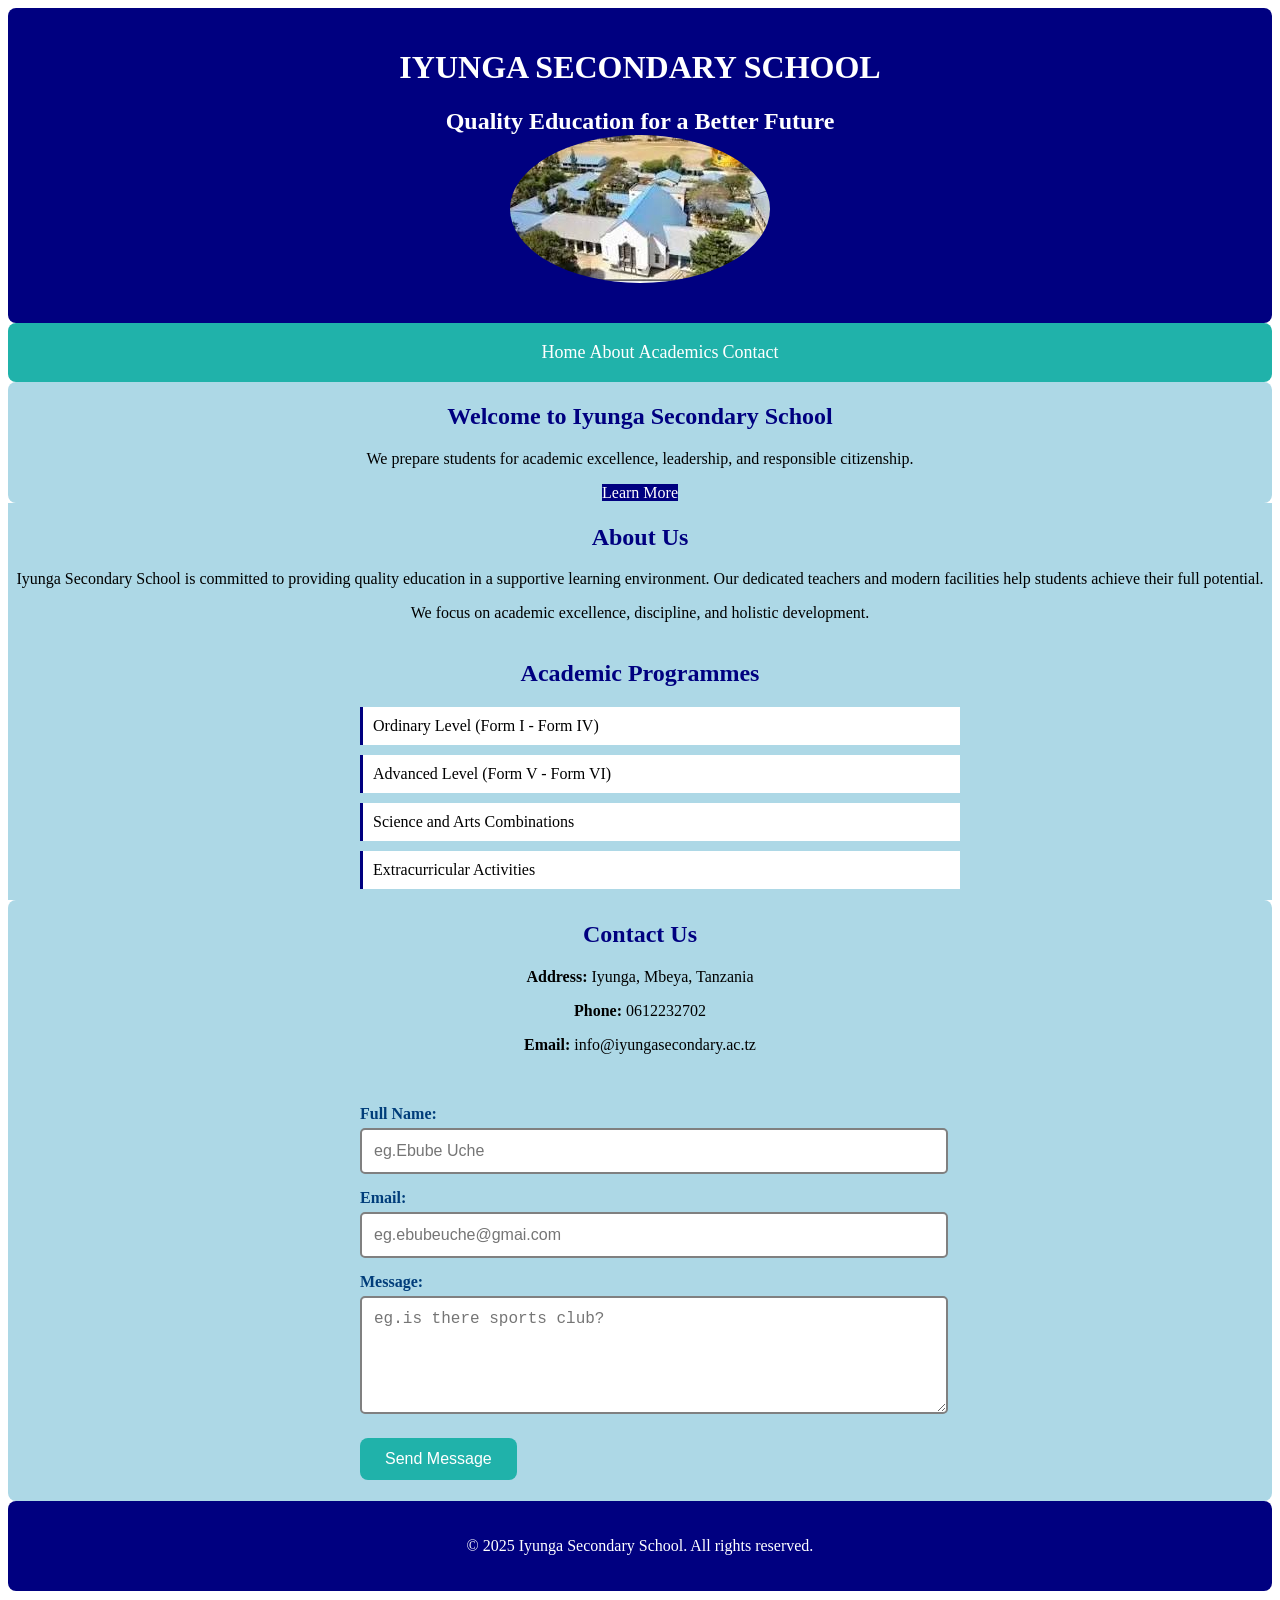
==== j.html @ e3e73d94 "html updates" ====
<!DOCTYPE html>
<html lang="en">
<head>
    <meta charset="UTF-8">
    <meta name="viewport" content="width=device-width, initial-scale=1.0">
    <meta name="description" content="Iyunga Secondary School - Quality education for a better future.">
    <title>Iyunga Secondary School | Home</title>
    <link rel="stylesheet" href="style.css">
</head>
<body>

    <!-- Header Section -->
    <header class="j">
        <div class="m">
            <h1>IYUNGA SECONDARY SCHOOL</h1>
            <h2>Quality Education for a Better Future</h>
                <img src="iyunga photos.jpg" alt="">
        </div>
    </header>

    <!-- Navigation Bar -->
    <nav class="main-nav">
        <div class="container">
            <ul>
                <li><a href="#home">Home</a></li>
                <li><a href="#about">About</a></li>
                <li><a href="#academics">Academics</a></li>
                <li><a href="#contact">Contact</a></li>
            </ul>
        </div>
    </nav>

    <!-- Main Content -->
    <main>

        <!-- Hero Section -->
        <section id="home" class="hero">
            <div class="container">
                <h2>Welcome to Iyunga Secondary School</h2>
                <picture></picture>
                <p>We prepare students for academic excellence, leadership, and responsible citizenship.</p>
                <a href="#about" class="btn">Learn More</a>
            </div>
        </section>

        <!-- About Section -->
             <section id="about" class="about">
            <div class="container">
                <h2>About Us</h2>
                <p>Iyunga Secondary School is committed to providing quality education in a supportive learning environment. Our dedicated teachers and modern facilities help students achieve their full potential.</p>
                <p>We focus on academic excellence, discipline, and holistic development.</p>
            </div>
        </section>

        <!-- Academics Section -->
        <section id="academics" class="academics">
            <div class="container">
                <h2>Academic Programmes</h2>
                <ul>
                    <li>Ordinary Level (Form I - Form IV)</li>
                    <li>Advanced Level (Form V - Form VI)</li>
                    <li>Science and Arts Combinations</li>
                    <li>Extracurricular Activities</li>
                </ul>
        </section>

        <!-- Contact Section -->
        <section id="contact" class="contact">
            <div class="container">
                <h2>Contact Us</h2>
                <p><strong>Address:</strong> Iyunga, Mbeya, Tanzania</p>
                <p><strong>Phone:</strong> 0612232702</p>
                <p><strong>Email:</strong> info@iyungasecondary.ac.tz</p>

                <form action="#" method="post">
                    <label for="name">Full Name:</label>
                    <input type="text" id="name" name="name" placeholder="eg.Ebube Uche ">

                    <label for="email">Email:</label>
                    <input type="email" id="email" name="email" placeholder="eg.ebubeuche@gmai.com" required pl>

                    <label for="message">Message:</label>
                    <textarea id="message" name="message" rows="5" placeholder="eg.is there sports club?" required></textarea>

                    <button type="submit">Send Message</button>
                </form>
            </div>
        </section>

    </main>

    <!-- Footer Section -->
    <footer class="site-footer">
        <div class="container">
            <p>&copy; 2025 Iyunga Secondary School. All rights reserved.</p>
        </div>
    </footer>

    <script src="js/script.js"></script>
</body>
</html>
---- style.css ----
/*header section*/
header{
    text-align: center;
    background-color: navy;
    padding: 20px;
    color: white;
    border-radius: 8px;
}
    .j img{
        display: block;
        width: auto;
        height: auto;
        border-radius: 50%;
        overflow: hidden;
        margin: auto;
        max-width: 100%;
    }

/*navigations*/
.main-nav ul{
    display: flex;
    list-style: none;
    align-items: center;
    justify-content: center;
}
.main-nav li{
    display: inline-block;
    margin: 2px;
}
.main-nav {
    background-color: lightseagreen;
    padding: 1px;
    border-radius: 8px;
}
.main-nav a{
    color: white;
    text-decoration: none;
    font-size: 18px;
    display: block;
}
.main-nav a:hover{
    background-color: navy;
}
/*hero section*/
.hero{
    text-align: center;
    background-color: lightblue;
    border-radius: 8px;
    padding: 1px;
}
.hero h2{
    color: navy;
    text-align: center;
}
.hero p{
    text-align: center;
}
.btn{
    background-color: navy;
    color: white;
    text-decoration: none;
    display: inline;
    padding:0 ;
}
.btn:hover{
    background-color: lightseagreen;
}
/*about section*/
.about{
    background-color: lightblue;
    padding: 1px;
}
.about h2{
    color: navy;
    text-align: center;
}
.about p{
    text-align: center;
}
/*academics*/
.academics{
    background-color: lightblue;
    padding: 1px;
}
.academics ul{
margin: auto;
list-style: none;
max-width: 600px;
} 
.academics li{
    background-color: white;
    border-left: solid navy;
    padding: 10px;
    margin: 10px 0;
}
.academics h2{
    color: navy;
    text-align: center;
}
/*contact*/
.contact{
    background-color: lightblue;
    border-radius: 8px;
    padding: 1px;
}
.contact h2{
    text-align: center;
    color: navy;
}
.contact p{
    text-align: center;
}
/*form*/
form {
    max-width: 600px;
    width: 100%;
    margin: 0 auto;
    padding: 20px;
    box-sizing: border-box;
}

form label {
    display: block;
    margin-top: 15px;
    margin-bottom: 5px;
    font-weight: bold;
    color: #003d7a;
}

form input,
form textarea {
    width: 100%;
    padding: 12px;
    border: 2px solid gray;
    border-radius: 5px;
    font-size: 16px;
}
form input:focus,
form textarea:focus {
    outline: none;
    border-color: #0066cc;
}

/* Submit button */
form button {
    margin-top: 20px;
    background-color: lightseagreen;
    color: white;
    border: none;
    padding: 12px 25px;
    border-radius: 8px;
    font-size: 16px;
    cursor: pointer;
}
form button:hover {
    background-color: navy;
}

/* ===== FOOTER ===== */
.site-footer {
    background-color: navy;
    color: white;
    text-align: center;
    padding: 20px;
    border-radius: 8px;
}
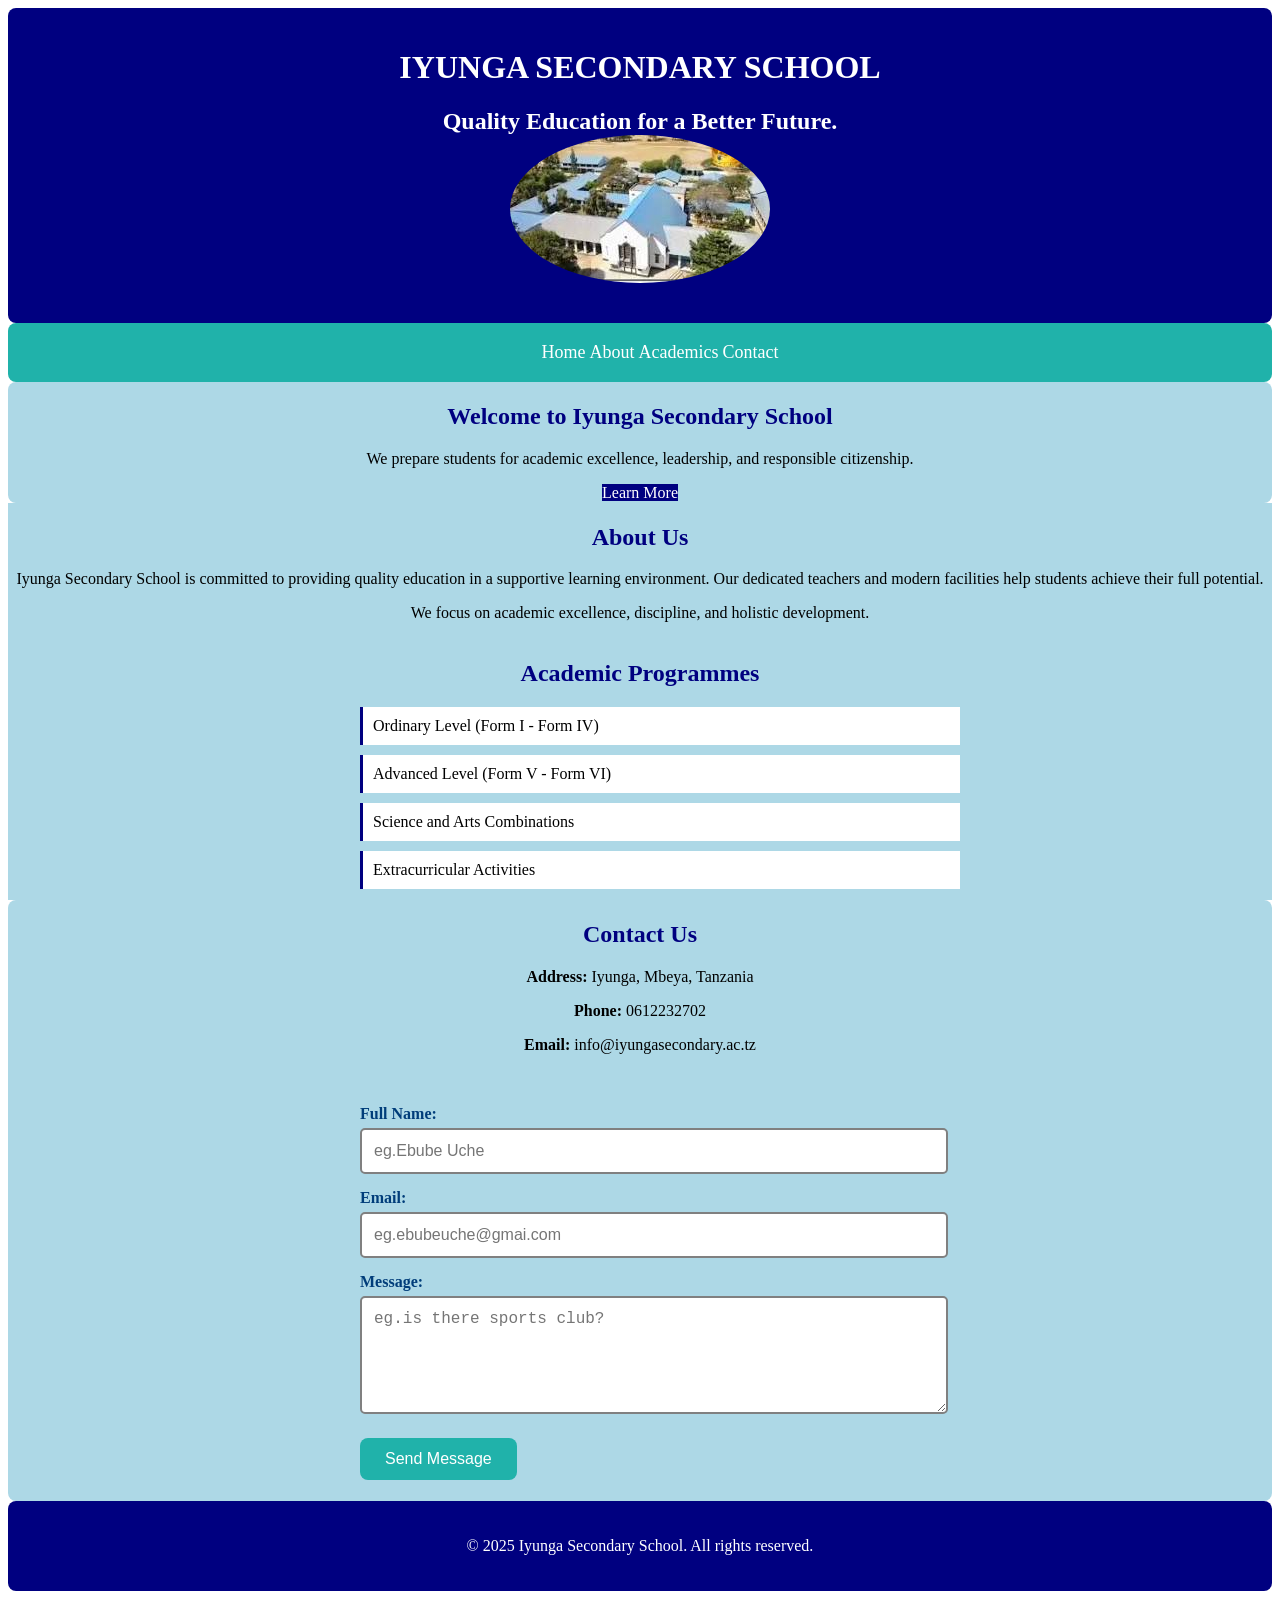
==== commit 186b9901: "update website" ====
--- a/j.html
+++ b/j.html
@@ -13,7 +13,7 @@
     <header class="j">
         <div class="m">
             <h1>IYUNGA SECONDARY SCHOOL</h1>
-            <h2>Quality Education for a Better Future</h>
+            <h2>Quality Education for a Better Future.</h>
                 <img src="iyunga photos.jpg" alt="">
         </div>
     </header>
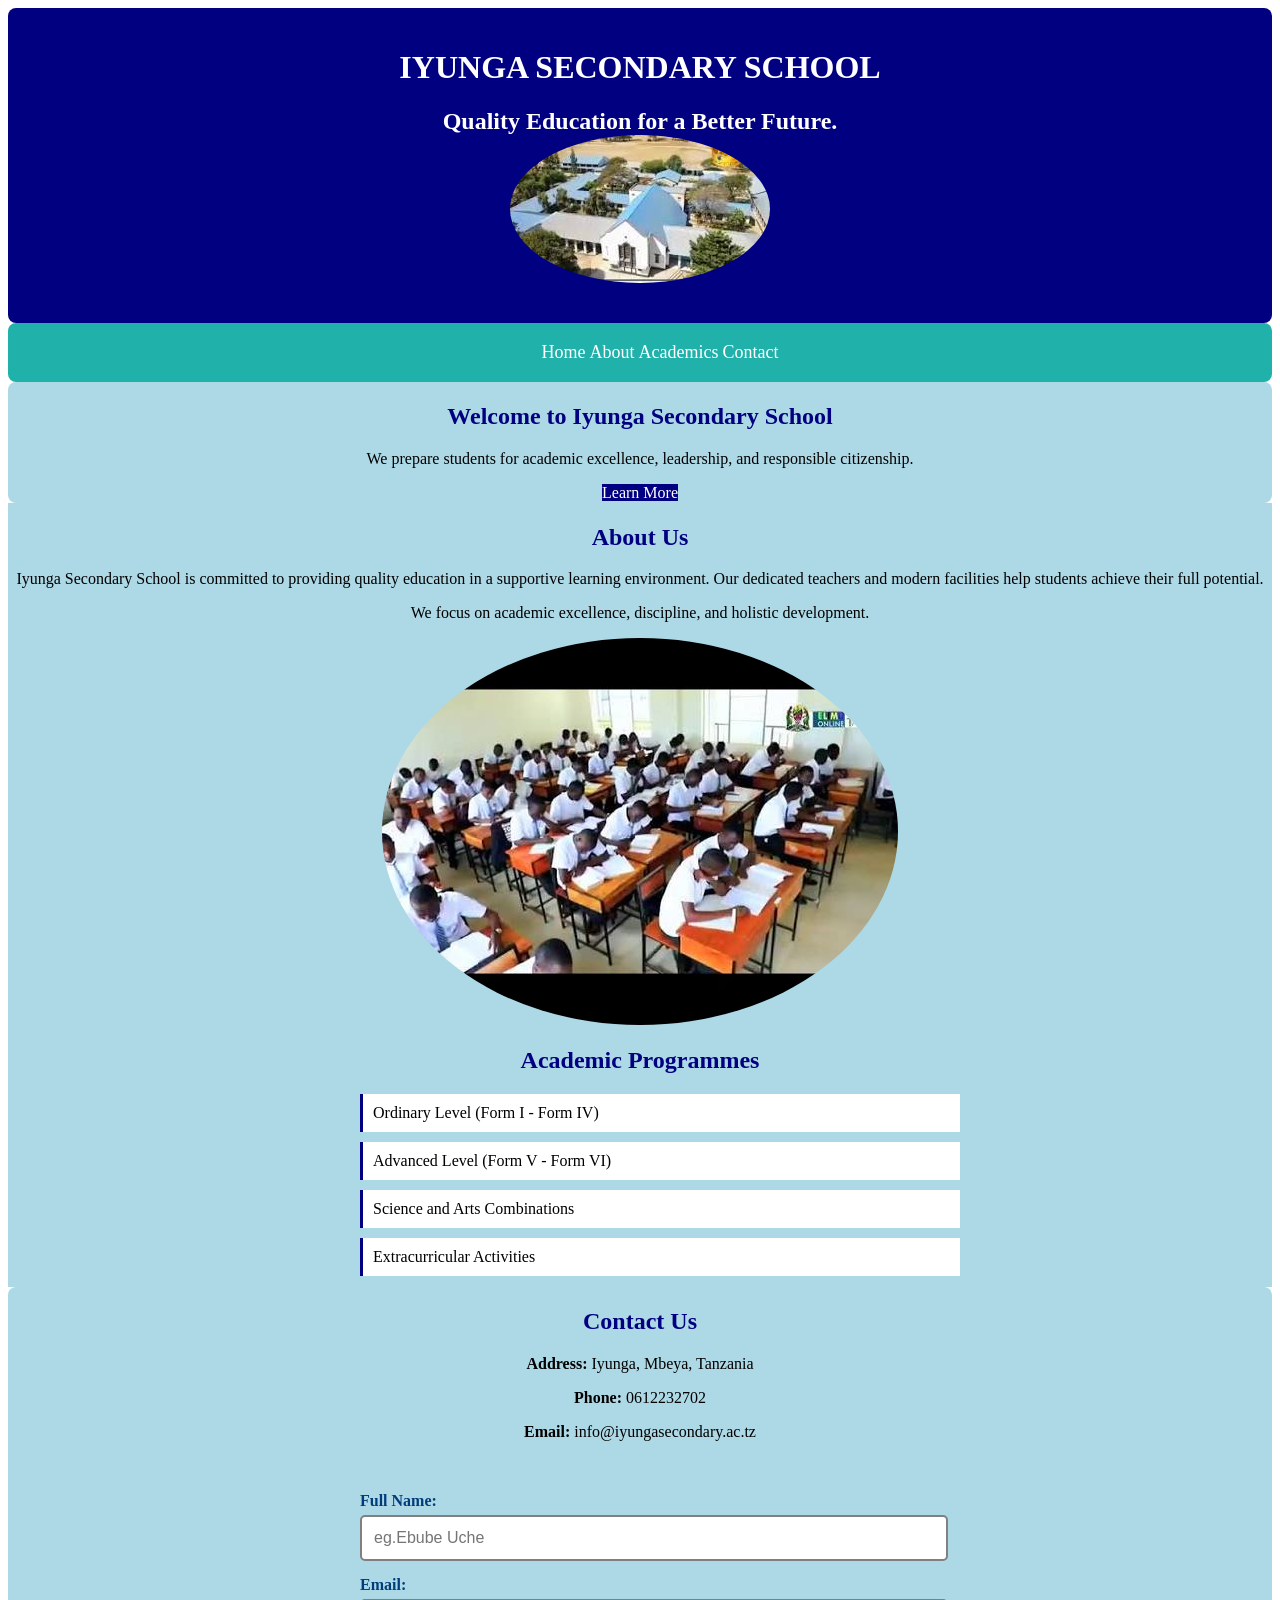
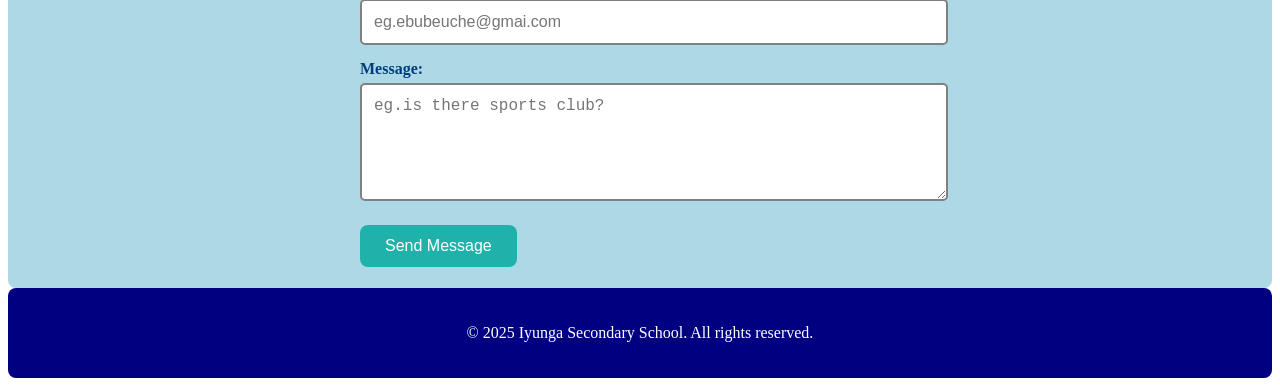
==== commit 58864904: "update website" ====
--- a/j.html
+++ b/j.html
@@ -30,6 +30,8 @@
         </div>
     </nav>
 
+    <create_student>
+    </create_student>
     <!-- Main Content -->
     <main>
 
@@ -49,6 +51,7 @@
                 <h2>About Us</h2>
                 <p>Iyunga Secondary School is committed to providing quality education in a supportive learning environment. Our dedicated teachers and modern facilities help students achieve their full potential.</p>
                 <p>We focus on academic excellence, discipline, and holistic development.</p>
+                <img src="images.jpg" alt="students">
             </div>
         </section>
 
--- a/style.css
+++ b/style.css
@@ -76,6 +76,15 @@
 }
 .about p{
     text-align: center;
+}
+.about img{
+    display: block;
+    width: auto;
+    height: auto;
+    border-radius: 50%;
+    overflow: hidden;
+    margin: auto;
+    max-width: 100%;
 }
 /*academics*/
 .academics{
@@ -164,3 +173,8 @@
     padding: 20px;
     border-radius: 8px;
 }
+/*mobile images*/
+img{
+    max-width: 100%;
+    height: auto;
+}
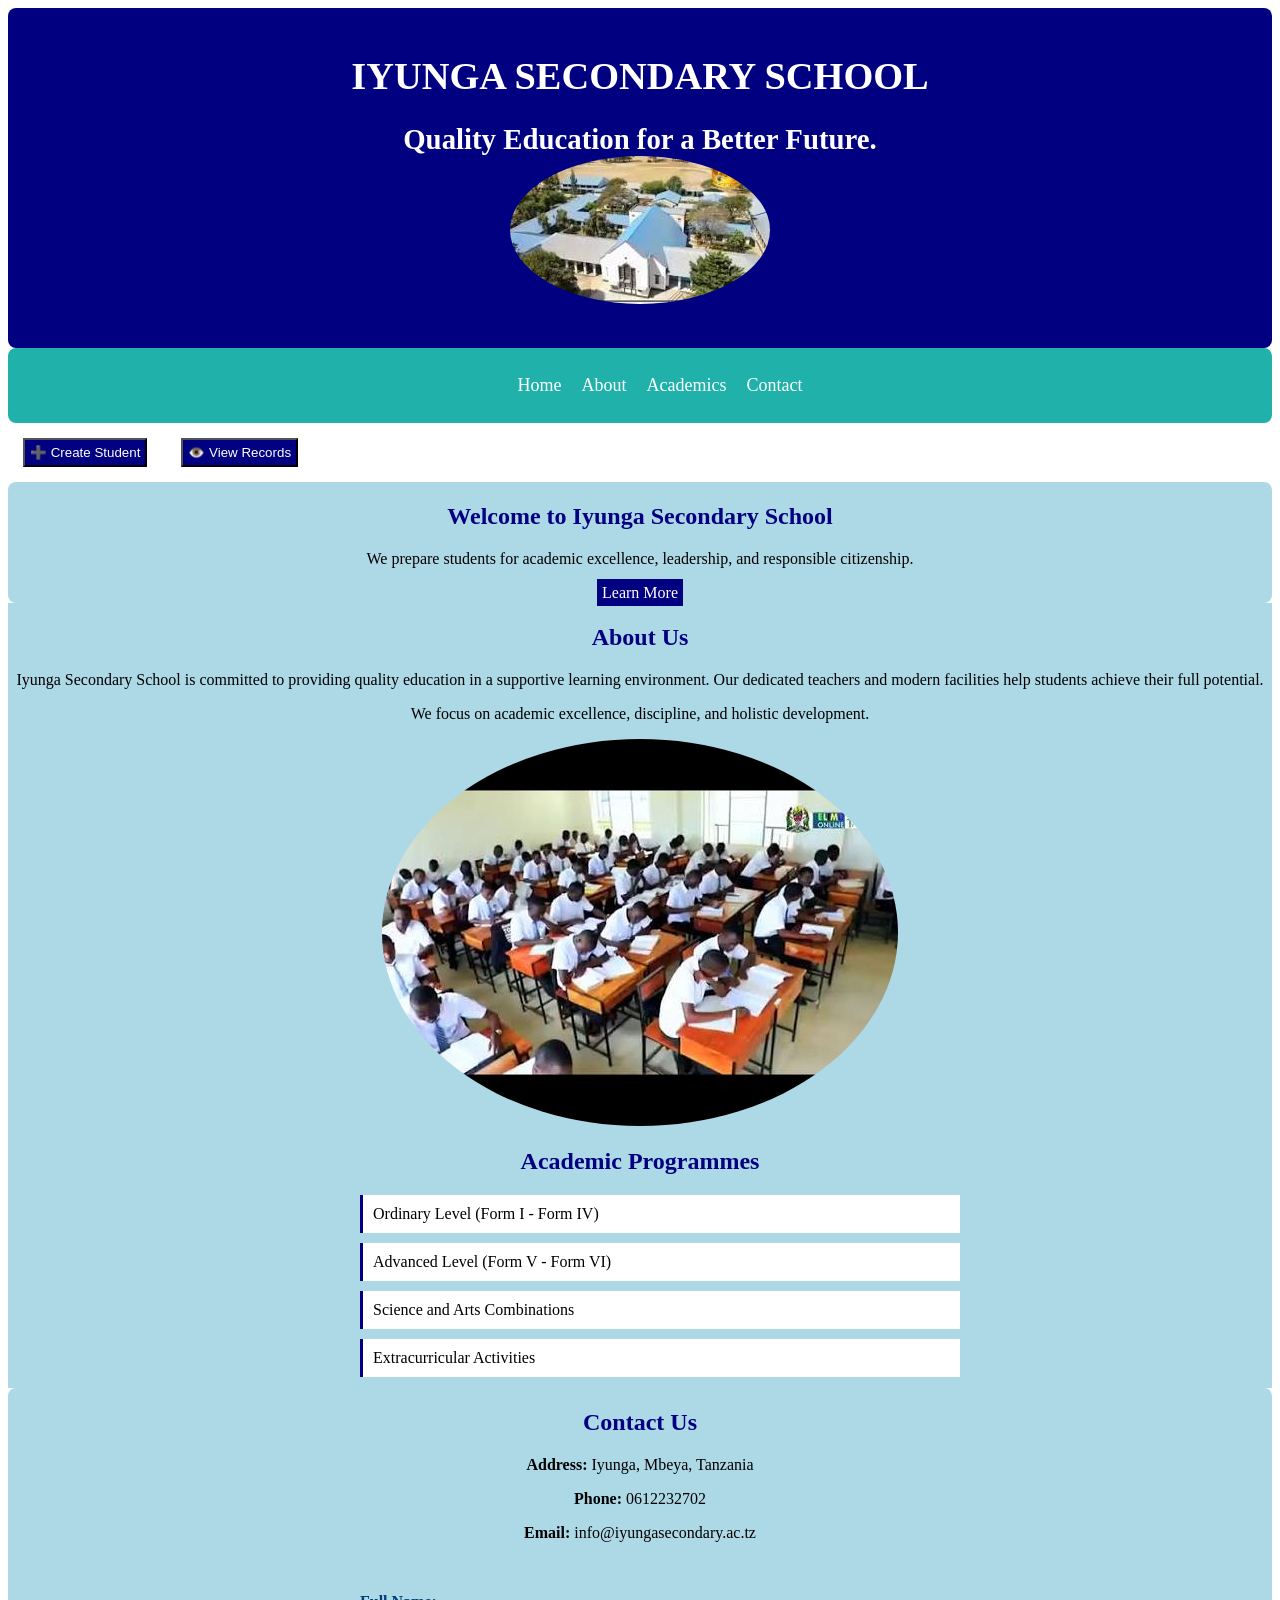
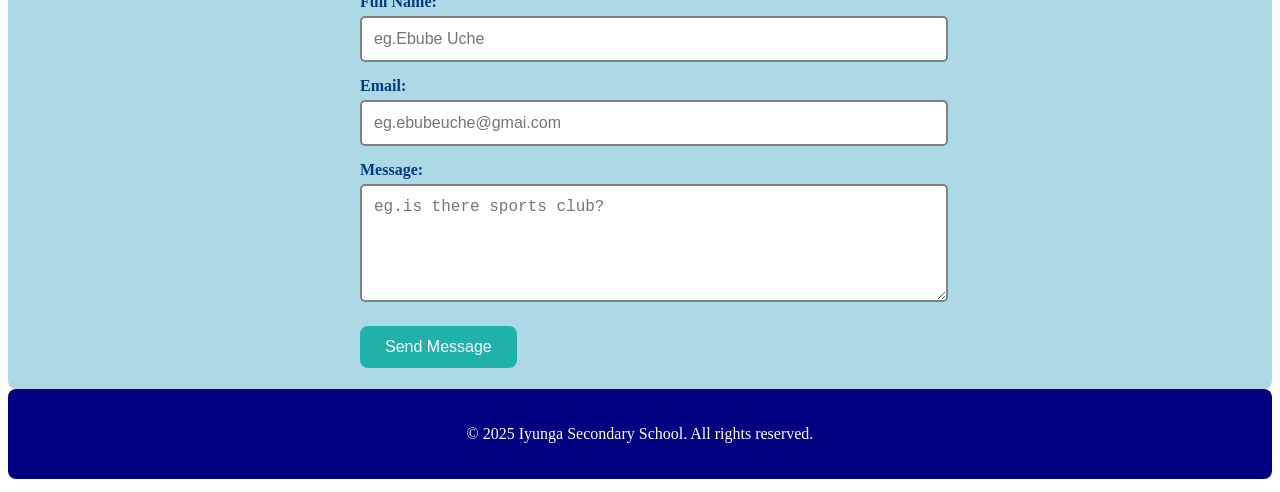
==== commit 3a900f93: "website updates" ====
--- a/j.html
+++ b/j.html
@@ -30,7 +30,22 @@
         </div>
     </nav>
 
-    <create_student>
+    <create_student>           
+              <!-- CREATE SECTION -->
+              <section id="Portal" class="student">
+              <div class="action-group">
+                <button class="btn btn-create" onclick="toggleSection('create-form')">
+                  <span class="icon">➕</span> Create Student
+                </button>
+              </div>
+                
+              <!-- VIEW SECTION -->
+              <div class="action-group">
+                <button class="btn btn-view" onclick="toggleSection('view-actions')">
+                  <span class="icon">👁️</span> View Records
+                </button>  
+              </div>
+              </section>
     </create_student>
     <!-- Main Content -->
     <main>
--- a/style.css
+++ b/style.css
@@ -5,6 +5,7 @@
     padding: 20px;
     color: white;
     border-radius: 8px;
+    font-size: larger;
 }
     .j img{
         display: block;
@@ -25,7 +26,7 @@
 }
 .main-nav li{
     display: inline-block;
-    margin: 2px;
+    margin: 10px;
 }
 .main-nav {
     background-color: lightseagreen;
@@ -60,10 +61,13 @@
     color: white;
     text-decoration: none;
     display: inline;
-    padding:0 ;
+    padding: 5px;
+    margin: 15px;
+    cursor: pointer;
+
 }
 .btn:hover{
-    background-color: lightseagreen;
+    background-color: black;
 }
 /*about section*/
 .about{
@@ -177,4 +181,8 @@
 img{
     max-width: 100%;
     height: auto;
-}+}
+.action-group{
+    display: inline;
+}
+
